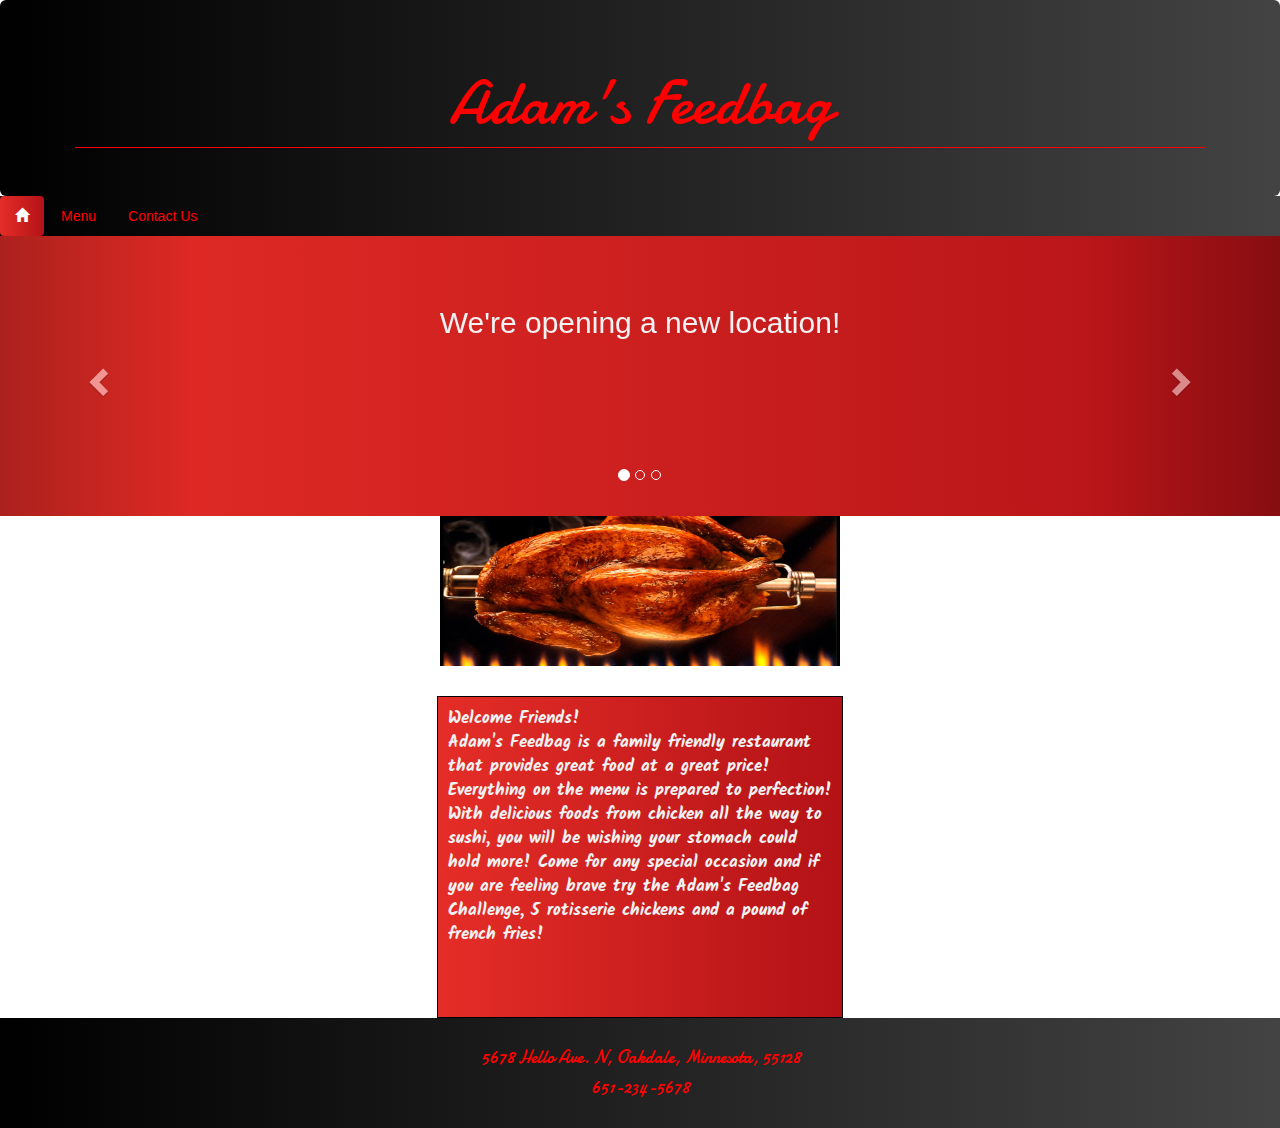
==== RestaurantPage/HomePage.html @ 39b78ca0 "NewRestaurantPage" ====
<!DOCTYPE html>
<html lang="en">
    <head>
        <meta charset="utf-8">
        <meta name="viewport" content="width=device-width, initial-scale=1">
        <title>Adam's Feedbag</title>

            <link href="https://fonts.googleapis.com/css?family=Damion"
                     rel="stylesheet"
                    type="text/css"/>
            <link href="https://fonts.googleapis.com/css?family=Kalam" 
                    rel="stylesheet"
                    type="text/css"/>
            <link rel="stylesheet"
                    href="https://maxcdn.bootstrapcdn.com/bootstrap/3.3.5/css/bootstrap.min.css"/>
            <script src="https://ajax.googleapis.com/ajax/libs/jquery/3.2.1/jquery.min.js"></script>
            <script src="https://maxcdn.bootstrapcdn.com/bootstrap/3.3.5/js/bootstrap.min.js"></script>
            <link href="restaurantStyles.css"
                    rel="stylesheet"
                    type="text/css"/>
        <!--<style>
            .Navigation a {
            text-decoration: underline;
            font-weight: none;
            }
            .Navigation a:link {
            color: blue;
            }
            .Navigation a:visited {
            color: red;
            }
            .Navigation a:hover {
            font-weight: bold;
            }
            .Navigation a:active {
            text-decoration: none;
            }
    </style>-->
        <style>
        .error-message {
            text-align: center;
        }
        .carousel {
             background-image: linear-gradient( to right, #e52d27, #b31217);
         }
        .carousel .item {
             min-height: 280px;
             text-align: center;
             padding-top: 50px;
             color: #f2f2f2;
        }
        .jumbotron {
            margin-bottom: 0;
            margin-right: 0;
            padding-right: 0;
        }
        .container-fluid .Introduction {
            margin-top: 30px;
            border: 1px solid black;
            padding: 10px 10px 60px 10px;
            background-image: linear-gradient( to right, #e52d27, #b31217);
            font-family: 'Kalam', cursive;
            font-size: larger;
            color: #f2f2f2;
        }
        .container-fluid {
            margin: 0;
            padding: 0;
        }
    </style>
    </head>
    <body>
    <div class="container-fluid">
        <div class="jumbotron">
            <div class="container text-center">
                <div class="header"> 
            <h1>Adam's Feedbag</h1>
                </div>
            </div>
        </div>
        <ul class="nav nav-pills">
            <li class="active"><a href="HomePage.html"><span class="glyphicon glyphicon-home"></span></a></li>
            <li><a href="MenuPage.html">Menu</a></li>
            <li><a href="ContactUs.html">Contact Us</a></li>
        </ul>
        <noscript>
            <div class="error-message">
                <h3>We're sorry but our site <strong>requires</strong> JavaScript</br>
                Go to your browser settings to enable JavaScript</h3>
            </div>
        </noscript>
        <div id="myCarousel" class="carousel slide" data-interval="3000"
        data-ride="carousel">
            <!--Carousel Indicators-->
        <ol class="carousel-indicators">
            <li data-target="#myCarousel" data-slide-to="0"
            class="active"></li>
            <li data-target="#myCarousel" data-slide-to="1"></li>
            <li data-target="#myCarousel" data-slide-to="2"></li>
        </ol>
            <!--Wrapper for the carousel items-->
        <div class="carousel-inner">
            <div class="active item">
                <h2>We're opening a new location!</h2>
            </div>
            <div class="item">
                <h2>We're rolling out our seasonal menu, with special options for this season.</h2>
            </div>
            <div class="item">
                <h2>The Drink of the Month is Red Kool-Aid</h2>
            </div>
        </div>
            <!-- Carousel controls-->
        <a class="carousel-control left" href="#myCarousel" data-slide="prev">
            <span class="glyphicon glyphicon-chevron-left"></span>
        </a>
        <a class="carousel-control right" href="#myCarousel" data-slide="next">
            <span class="glyphicon glyphicon-chevron-right"></span>
        </a>
        </div>
        <!--<div class="jumbotron">
            <div class="container-fluid text-center">
                <h1>Fantastic News!</h1>
                <p>We are opening a new location in Minneapolis 
                    in early fall 2018!</br>
                    We hope to see you there!
                </p>
            </div>
        </div>-->
            <div class="container-fluid">
            <div class="row">
                <div class="col-sm-4 col-sm-offset-4">
            <center><img src="Images\chicken.jpg"
        alt="chicken"
        style="width:400px; height:150px;"
        class="img-responsive"/></center>
                </div>
            </div>
            </div>
            <div class="container-fluid">
            <div class="row">              
            <div class="col-sm-4 col-sm-offset-4">
                <div class="Introduction">
                <p>
                <b>Welcome Friends!</b><br/>
            <b>Adam's Feedbag is a family friendly
             restaurant that provides great food at a 
             great price! Everything on the menu is prepared to 
             perfection! With delicious foods from chicken all the way to 
             sushi, you will be wishing your stomach could hold more!
             Come for any special occasion and if you are feeling brave 
             try the Adam's Feedbag Challenge, 5 rotisserie chickens and a pound
             of french fries!</b>
             </p>
                </div>
            </div>
            </div>
            </div>
        <footer class="container-fluid text-center">
            <div class="footer">
             <h4>5678 Hello Ave. N, Oakdale, Minnesota, 55128</h4>
         <h4>651-234-5678</h4>
            </div>
        </footer>
        </div>
    </body>
</html>
---- RestaurantPage/restaurantStyles.css ----
.header {
    border-bottom: 1px solid red;
    font-family: 'Damion', cursive;
    color: red;
}
/*.footer {
    background-color: white;
    width: 100%;
    border-top: 1px solid black;
    text-align: center;
    font-family: 'Damion', cursive;
    padding-bottom: 10px;
}*/
/*.Navigation {
    width:100%;
    border-bottom: 1px solid black;
    background-color: white;
    padding-top: 10px;
    padding-bottom: 10px;
}*/
.footer {
    background-image: linear-gradient( to right, #000000, #434343);
    font-family: 'Damion', cursive;
    color: red;
    padding: 20px;
    margin-top: 0px;
}
.nav {
    background-image: linear-gradient(to right, #000000, #434343);
}

.nav-pills a {
    color: red;
}
.nav-pills a:hover {
    color: red;
}
.nav-pills>li.active>a, 
.nav-pills>li.active>a:hover,
.nav-pills>li.active>a:focus {
    background-image: linear-gradient( to right, #e52d27, #b31217);
    color: white;
}
.jumbotron {
    background-image: linear-gradient( to right, #000000, #434343);
}
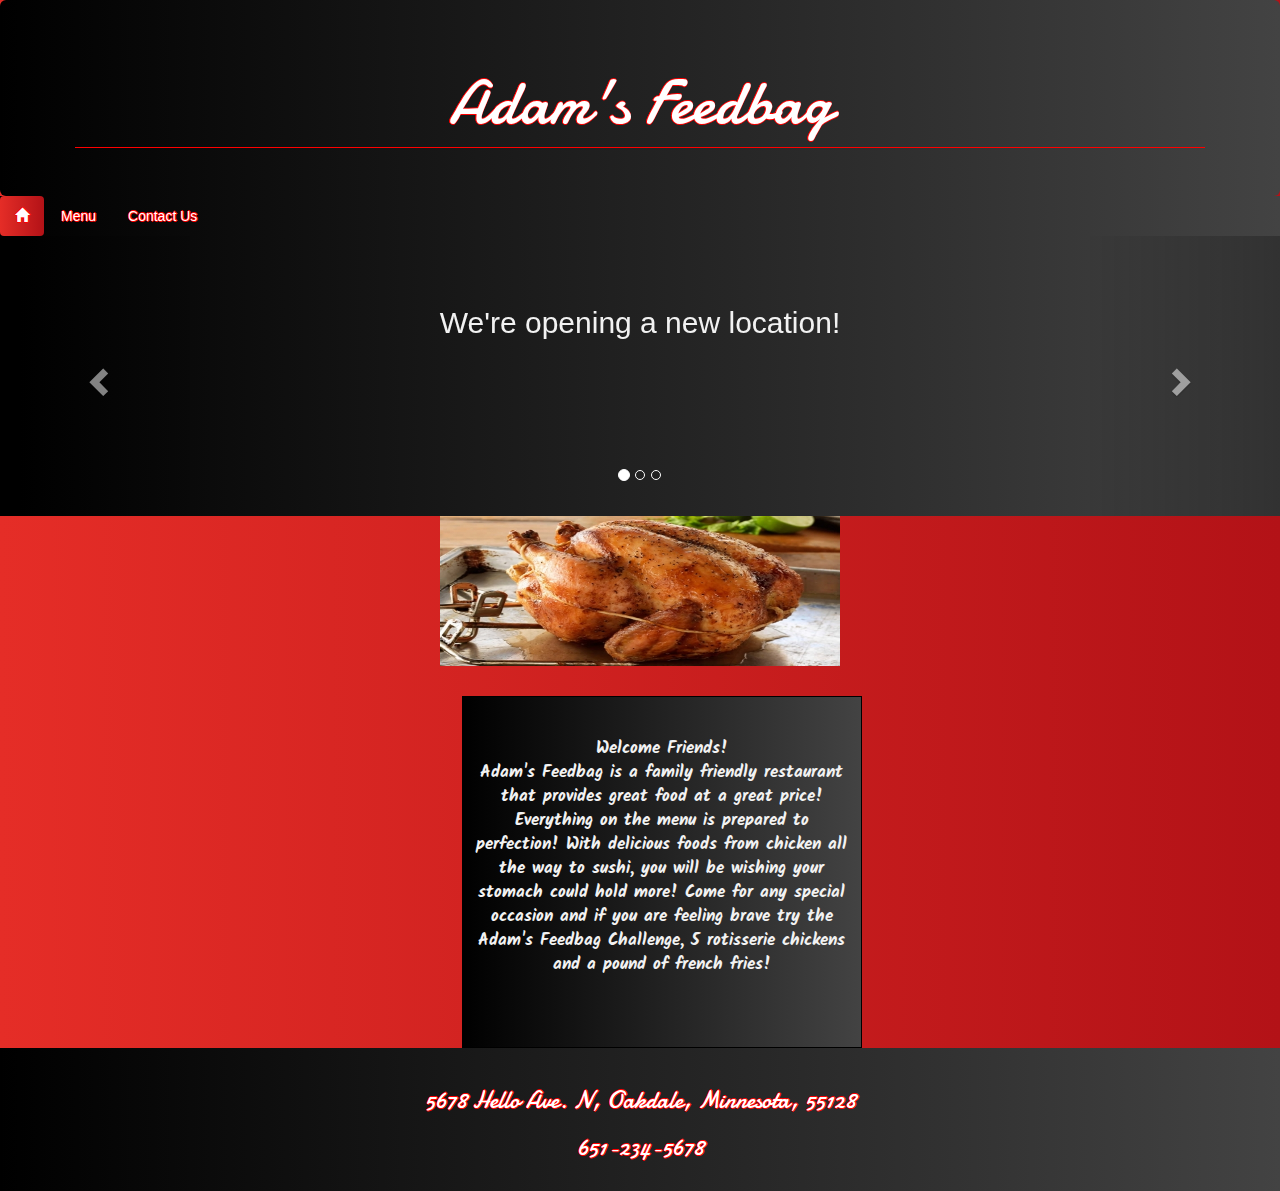
==== commit e07a92d1: "RevisedRestaurantPage" ====
--- a/RestaurantPage/HomePage.html
+++ b/RestaurantPage/HomePage.html
@@ -18,30 +18,12 @@
             <link href="restaurantStyles.css"
                     rel="stylesheet"
                     type="text/css"/>
-        <!--<style>
-            .Navigation a {
-            text-decoration: underline;
-            font-weight: none;
-            }
-            .Navigation a:link {
-            color: blue;
-            }
-            .Navigation a:visited {
-            color: red;
-            }
-            .Navigation a:hover {
-            font-weight: bold;
-            }
-            .Navigation a:active {
-            text-decoration: none;
-            }
-    </style>-->
         <style>
         .error-message {
             text-align: center;
         }
         .carousel {
-             background-image: linear-gradient( to right, #e52d27, #b31217);
+            background-image: linear-gradient(to right, #000000, #434343);
          }
         .carousel .item {
              min-height: 280px;
@@ -56,12 +38,15 @@
         }
         .container-fluid .Introduction {
             margin-top: 30px;
+            margin-left: 25px;
             border: 1px solid black;
             padding: 10px 10px 60px 10px;
-            background-image: linear-gradient( to right, #e52d27, #b31217);
+            background-image: linear-gradient(to right, #000000, #434343);
             font-family: 'Kalam', cursive;
             font-size: larger;
             color: #f2f2f2;
+            width: 400px;
+
         }
         .container-fluid {
             margin: 0;
@@ -91,14 +76,14 @@
         </noscript>
         <div id="myCarousel" class="carousel slide" data-interval="3000"
         data-ride="carousel">
-            <!--Carousel Indicators-->
+            <!--Indicators-->
         <ol class="carousel-indicators">
             <li data-target="#myCarousel" data-slide-to="0"
             class="active"></li>
             <li data-target="#myCarousel" data-slide-to="1"></li>
             <li data-target="#myCarousel" data-slide-to="2"></li>
         </ol>
-            <!--Wrapper for the carousel items-->
+            <!--Wrapper-->
         <div class="carousel-inner">
             <div class="active item">
                 <h2>We're opening a new location!</h2>
@@ -110,7 +95,7 @@
                 <h2>The Drink of the Month is Red Kool-Aid</h2>
             </div>
         </div>
-            <!-- Carousel controls-->
+            <!-- Controls-->
         <a class="carousel-control left" href="#myCarousel" data-slide="prev">
             <span class="glyphicon glyphicon-chevron-left"></span>
         </a>
@@ -118,19 +103,10 @@
             <span class="glyphicon glyphicon-chevron-right"></span>
         </a>
         </div>
-        <!--<div class="jumbotron">
-            <div class="container-fluid text-center">
-                <h1>Fantastic News!</h1>
-                <p>We are opening a new location in Minneapolis 
-                    in early fall 2018!</br>
-                    We hope to see you there!
-                </p>
-            </div>
-        </div>-->
             <div class="container-fluid">
             <div class="row">
                 <div class="col-sm-4 col-sm-offset-4">
-            <center><img src="Images\chicken.jpg"
+            <center><img src="Images\chicken1.jpg"
         alt="chicken"
         style="width:400px; height:150px;"
         class="img-responsive"/></center>
@@ -141,7 +117,7 @@
             <div class="row">              
             <div class="col-sm-4 col-sm-offset-4">
                 <div class="Introduction">
-                <p>
+                <center><p>
                 <b>Welcome Friends!</b><br/>
             <b>Adam's Feedbag is a family friendly
              restaurant that provides great food at a 
@@ -151,15 +127,15 @@
              Come for any special occasion and if you are feeling brave 
              try the Adam's Feedbag Challenge, 5 rotisserie chickens and a pound
              of french fries!</b>
-             </p>
+             </p></center>
                 </div>
             </div>
             </div>
             </div>
         <footer class="container-fluid text-center">
             <div class="footer">
-             <h4>5678 Hello Ave. N, Oakdale, Minnesota, 55128</h4>
-         <h4>651-234-5678</h4>
+             <h3>5678 Hello Ave. N, Oakdale, Minnesota, 55128</h3>
+         <h3>651-234-5678</h3>
             </div>
         </footer>
         </div>
--- a/RestaurantPage/restaurantStyles.css
+++ b/RestaurantPage/restaurantStyles.css
@@ -1,39 +1,28 @@
 .header {
     border-bottom: 1px solid red;
     font-family: 'Damion', cursive;
-    color: red;
+    color: white;
+    text-shadow: -1px 0 red, 0 1px red, -1px 0 red, 0 -1px red;
 }
-/*.footer {
-    background-color: white;
-    width: 100%;
-    border-top: 1px solid black;
-    text-align: center;
-    font-family: 'Damion', cursive;
-    padding-bottom: 10px;
-}*/
-/*.Navigation {
-    width:100%;
-    border-bottom: 1px solid black;
-    background-color: white;
-    padding-top: 10px;
-    padding-bottom: 10px;
-}*/
+
 .footer {
     background-image: linear-gradient( to right, #000000, #434343);
     font-family: 'Damion', cursive;
-    color: red;
+    color: white;
     padding: 20px;
     margin-top: 0px;
+    text-shadow: -1px 0 red, 0 1px red, 1px 0 red, 0 -1px red; 
 }
 .nav {
     background-image: linear-gradient(to right, #000000, #434343);
 }
 
 .nav-pills a {
-    color: red;
+    color: white;
+    text-shadow: -1px 0 red, 0 1px red, 1px 0 red, 0 -1px red; 
 }
 .nav-pills a:hover {
-    color: red;
+    color: black;
 }
 .nav-pills>li.active>a, 
 .nav-pills>li.active>a:hover,
@@ -44,3 +33,9 @@
 .jumbotron {
     background-image: linear-gradient( to right, #000000, #434343);
 }
+p {
+    padding-top: 30px;
+}
+.container-fluid {
+    background-image: linear-gradient( to right, #e52d27, #b31217);
+}
